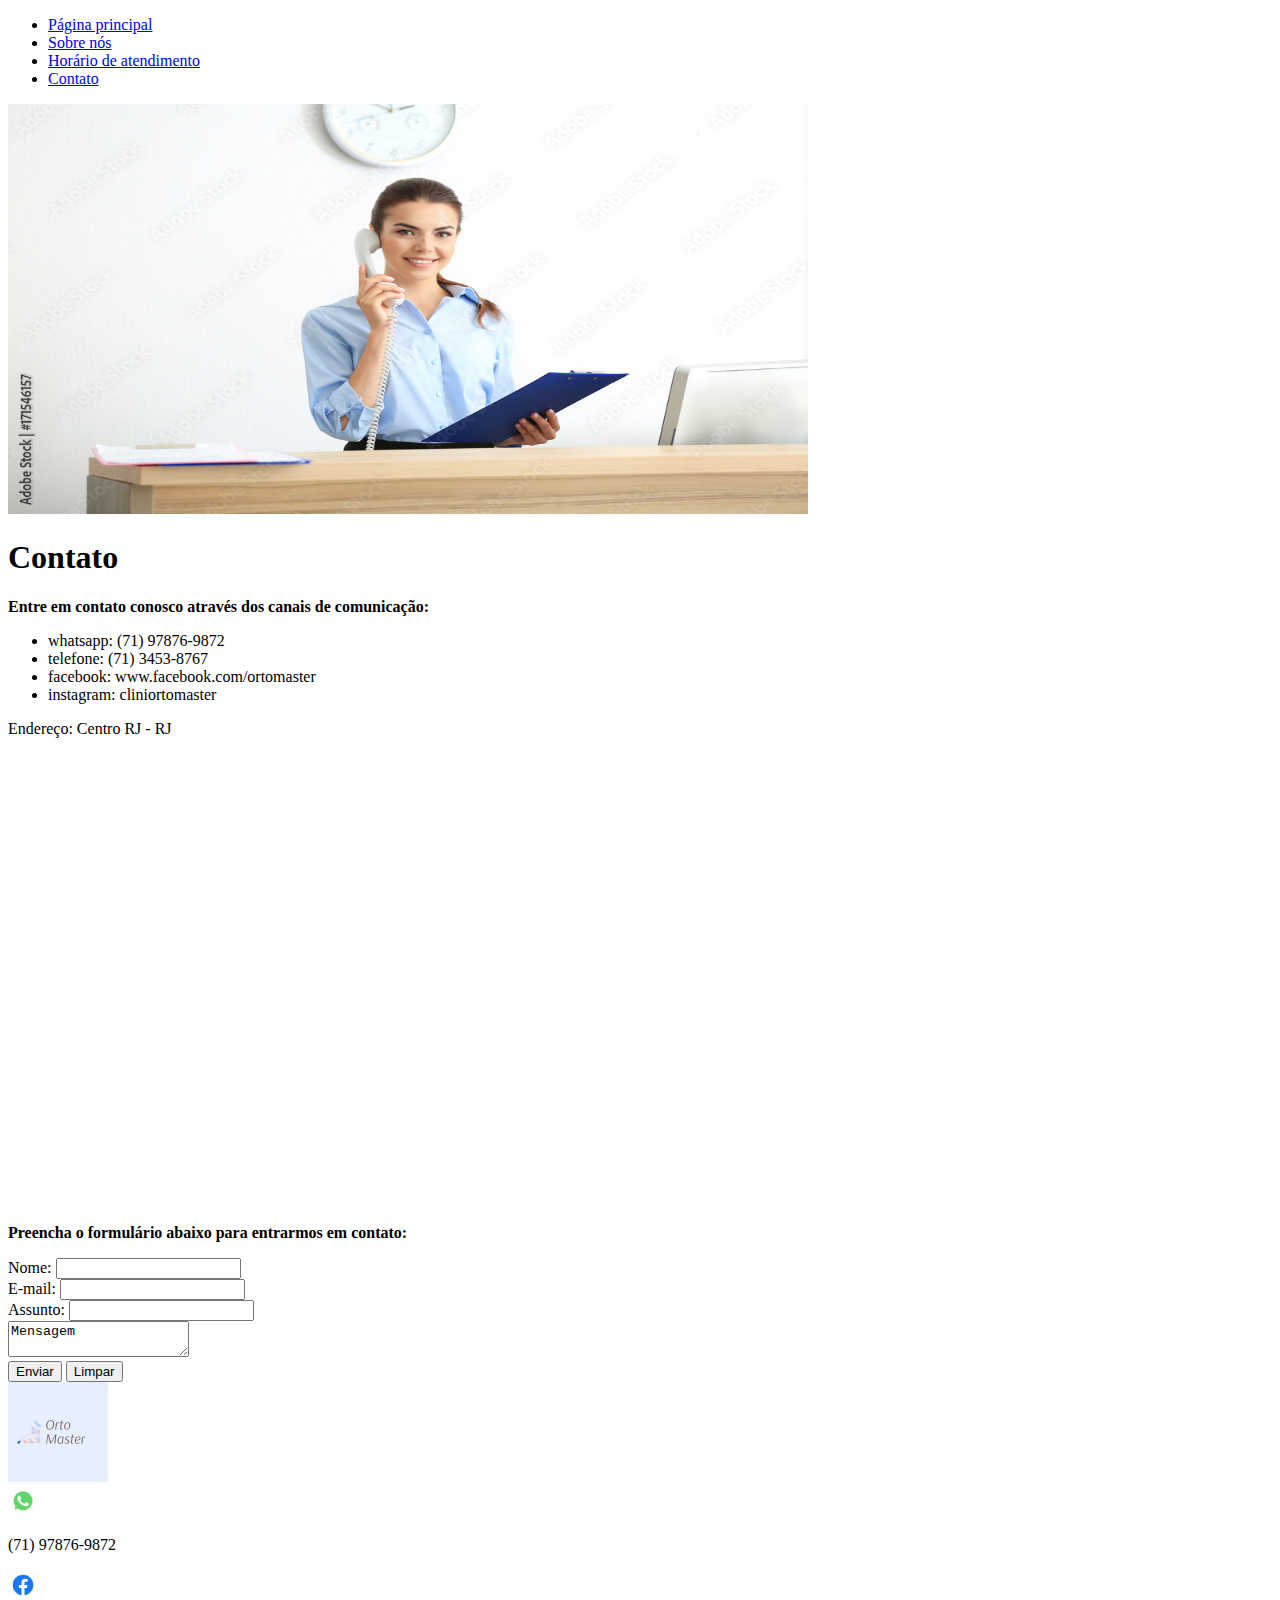
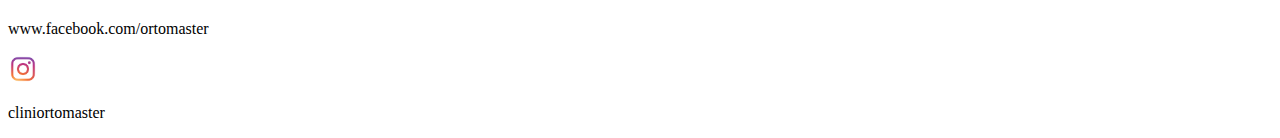
==== Primeira página HTML/projeto página web/contato.html @ 659bcafc "Projeto primeira página web" ====
<!DOCTYPE html>
<html lang="pt-br">
<head>
    <meta charset="UTF-8">
    <meta name="viewport" content="width=device-width, initial-scale=1.0">
    <title>Clínica Orto Master</title>
    <link rel="stylesheet" href="base.css">
</head>
<body>
    <div class="whepper">
        <div class="menu">
            <ul>
                <li><a href="principal.html" target="_blank">Página principal</a></li>
                <li><a href="sobre-nós.html" target="_blank">Sobre nós</a></li>
                <li><a href="horário.html" target="_blank">Horário de atendimento</a></li>
                <li><a href="#">Contato</a></li>
            </ul>
        </div>

        <div class="main">
            <div class="header">
                <img title="contato" alt="imagem de uma moça com o telefone no ouvido e segurando uma prancheta azul" src="contato.png" width="800px" height="410px">
            </div>

            <div class="content">
                <h1>Contato</h1>
                <p><b>Entre em contato conosco através dos canais de comunicação:</b></p>
                <ul>
                    <li>whatsapp: (71) 97876-9872</li>
                    <li>telefone: (71) 3453-8767</li>
                    <li>facebook: www.facebook.com/ortomaster</li>
                    <li>instagram: cliniortomaster</li>
                </ul>
                <p>Endereço: Centro RJ - RJ</p>
                <iframe src="https://www.google.com/maps/embed?pb=!1m18!1m12!1m3!1d14701.388307430403!2d-43.1884182338462!3d-22.900565768149306!2m3!1f0!2f0!3f0!3m2!1i1024!2i768!4f13.1!3m3!1m2!1s0x997f5e151c7217%3A0x7ffdf9c2fc30b97d!2sCentro%2C%20Rio%20de%20Janeiro%20-%20RJ!5e0!3m2!1spt-BR!2sbr!4v1694560014248!5m2!1spt-BR!2sbr" width="600" height="450" style="border:0;" allowfullscreen="" loading="lazy" referrerpolicy="no-referrer-when-downgrade"></iframe>
                <p><b>Preencha o formulário abaixo para entrarmos em contato:</b></p>
                <form>
                    <label>Nome: </label><input type="text" /><br>
                    <label>E-mail: </label><input type="email" /><br>
                    <label>Assunto: </label><input type="text" /><br>
                    <textarea name="Mensagem">Mensagem</textarea><br>
                    <button type="submit">Enviar</button>
                    <button type="reset">Limpar</button>
                </form>
            </div>

            <div class="footer">
                <img src="logo.png.png" width="100px" height="100px"><br>
                <img title="contato whatsapp" alt="ícone de contato whatsapp da clínica" src="whatsapp-colorido.png" width="30px" height="30px">
                <p>(71) 97876-9872</p>
                <img title="página facebook" alt="ícone da página do facebook da clínica" src="facebook-colorido.png" width="30px" height="30px">
                <p>www.facebook.com/ortomaster</p>
                <img title="página instagram" alt="ícone da página do instagram da clínica" src="instagram-colorido.png" width="30px" height="30px">
                <P>cliniortomaster</p> 
            </div>
        </div>
    </div>
</body>
</html>
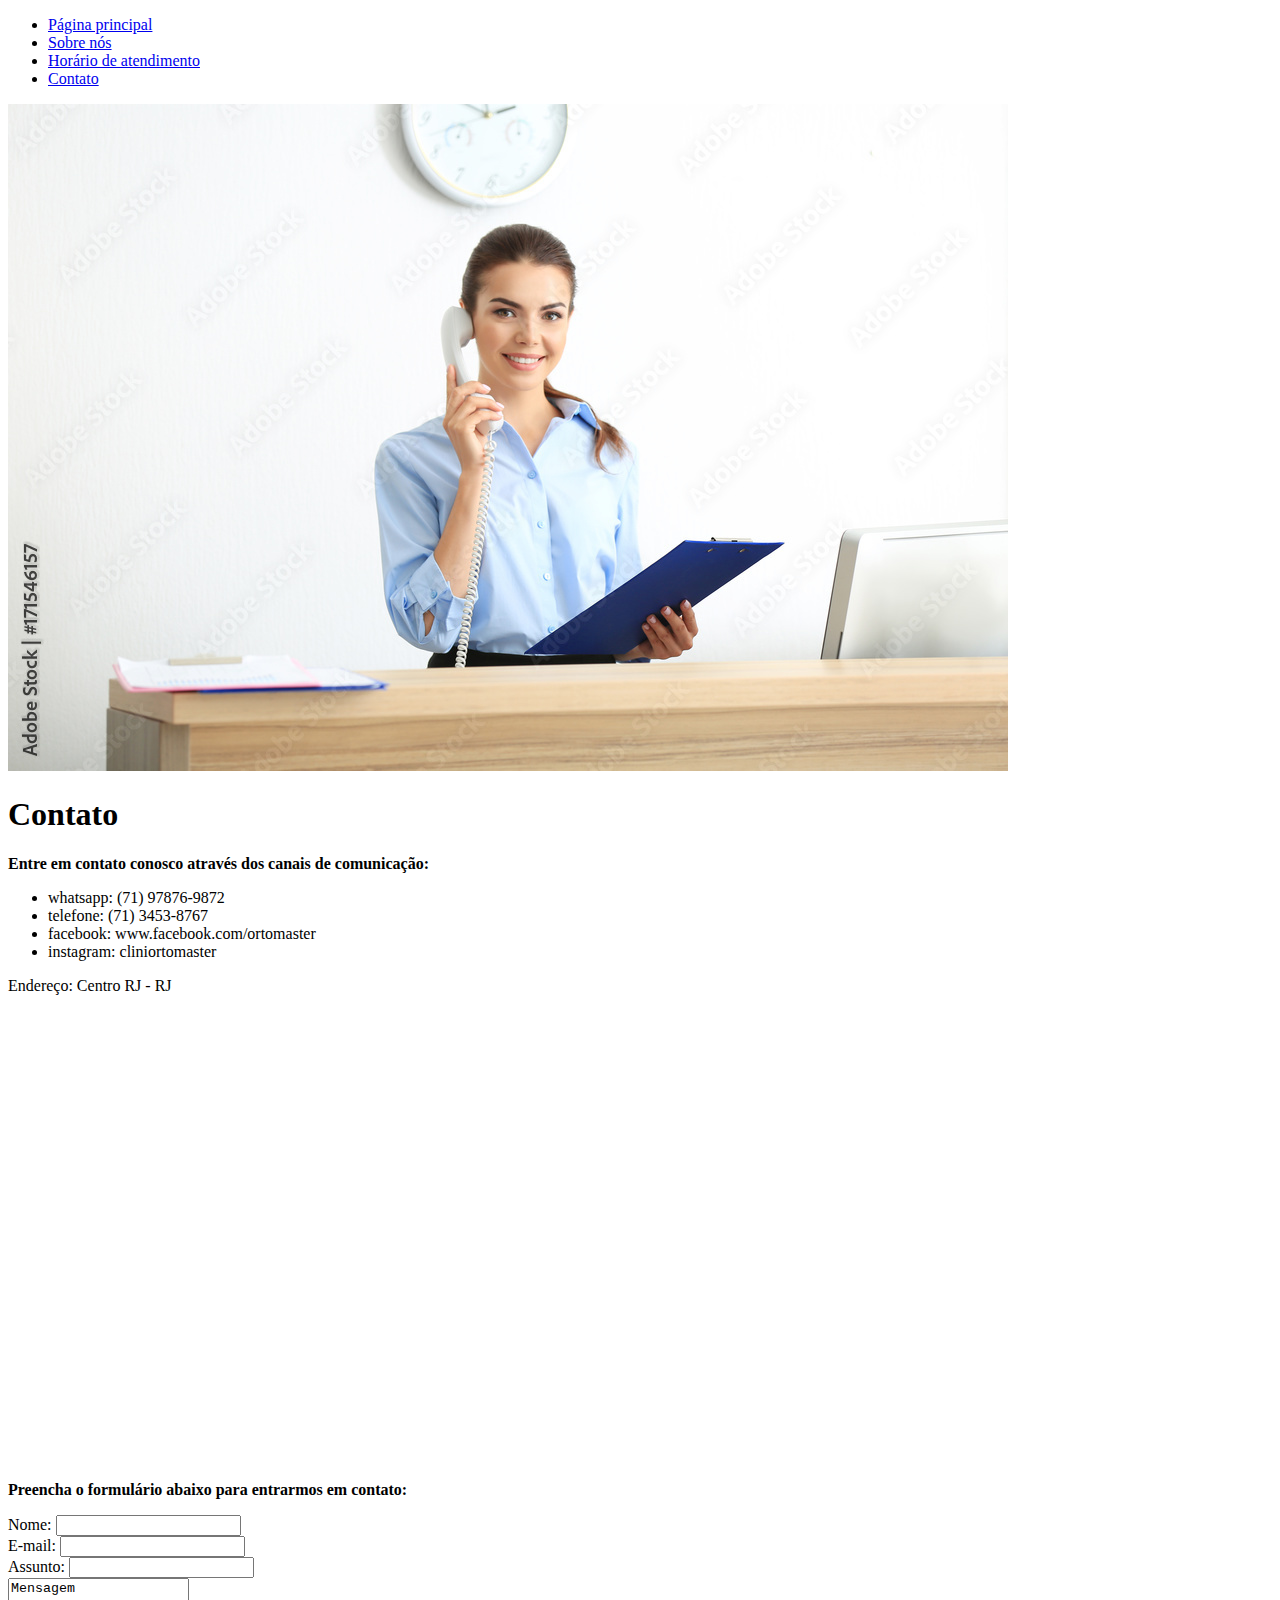
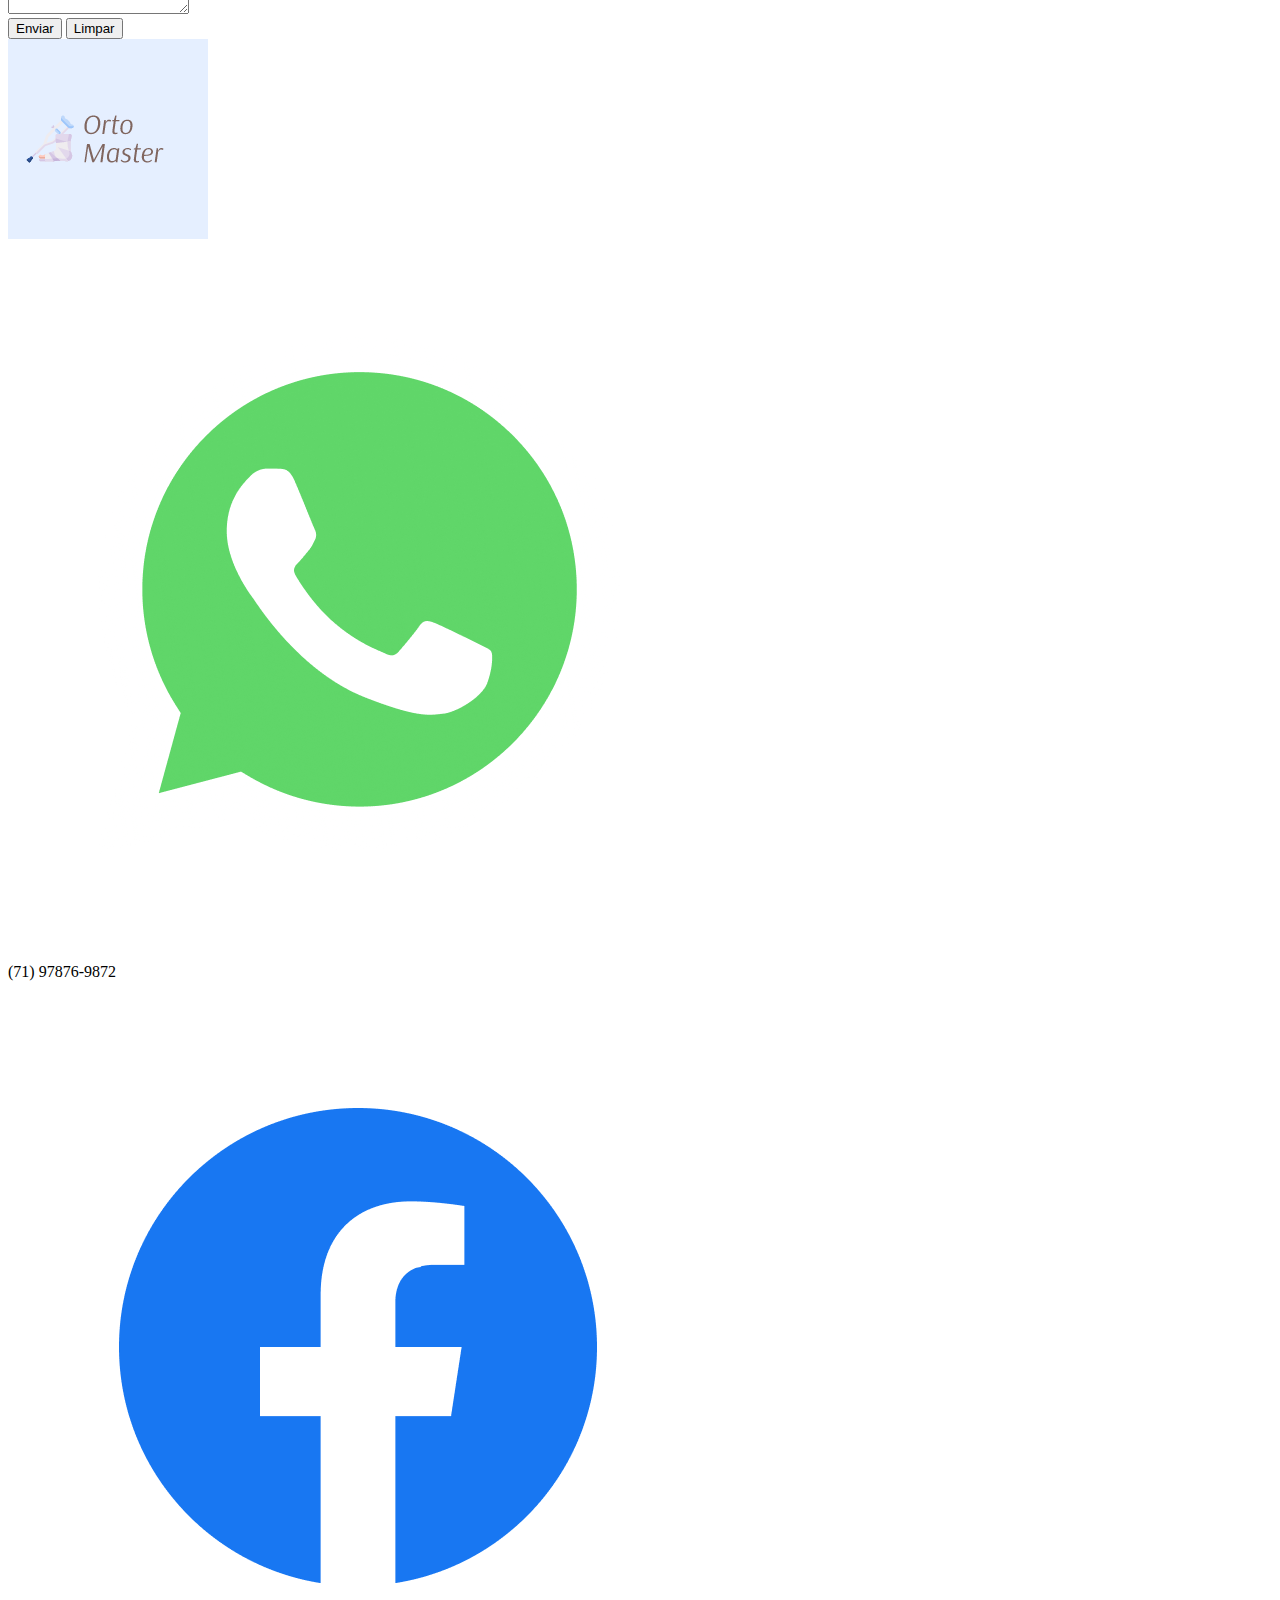
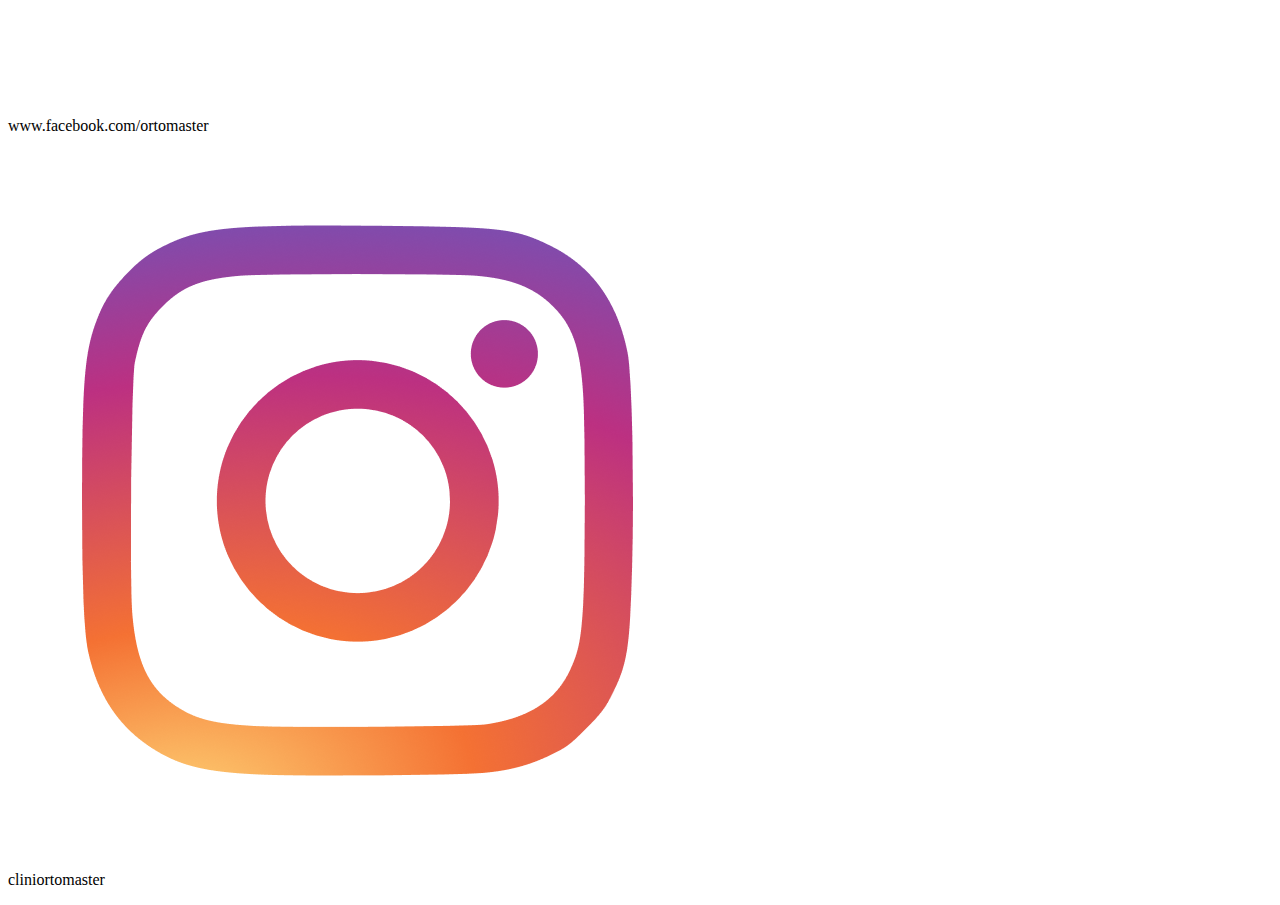
==== commit ee254298: "Alteração de arquivos" ====
--- a/Primeira página HTML/projeto página web/contato.html
+++ b/Primeira página HTML/projeto página web/contato.html
@@ -3,14 +3,14 @@
 <head>
     <meta charset="UTF-8">
     <meta name="viewport" content="width=device-width, initial-scale=1.0">
-    <title>Clínica Orto Master</title>
-    <link rel="stylesheet" href="base.css">
+    <title>Orto Master - Contato</title>
+    <link rel="stylesheet" href="./assets/CSS/#style.css">
 </head>
 <body>
     <div class="whepper">
         <div class="menu">
             <ul>
-                <li><a href="principal.html" target="_blank">Página principal</a></li>
+                <li><a href="principal.html">Página principal</a></li>
                 <li><a href="sobre-nós.html" target="_blank">Sobre nós</a></li>
                 <li><a href="horário.html" target="_blank">Horário de atendimento</a></li>
                 <li><a href="#">Contato</a></li>
@@ -19,7 +19,7 @@
 
         <div class="main">
             <div class="header">
-                <img title="contato" alt="imagem de uma moça com o telefone no ouvido e segurando uma prancheta azul" src="contato.png" width="800px" height="410px">
+                <img title="contato" alt="imagem de uma moça com o telefone no ouvido e segurando uma prancheta azul" src="./images/contato.png">
             </div>
 
             <div class="content">
@@ -45,12 +45,12 @@
             </div>
 
             <div class="footer">
-                <img src="logo.png.png" width="100px" height="100px"><br>
-                <img title="contato whatsapp" alt="ícone de contato whatsapp da clínica" src="whatsapp-colorido.png" width="30px" height="30px">
+                <img title="logotipo" alt="imagem do logotipo da clinica no rodapé" src="./images/logo.png.png"><br>
+                <img title="contato whatsapp" alt="ícone de contato whatsapp da clínica" src="./images/whatsapp-colorido.png">
                 <p>(71) 97876-9872</p>
-                <img title="página facebook" alt="ícone da página do facebook da clínica" src="facebook-colorido.png" width="30px" height="30px">
+                <img title="página do facebook" alt="ícone da página do facebook da clínica" src="./images/facebook-colorido.png">
                 <p>www.facebook.com/ortomaster</p>
-                <img title="página instagram" alt="ícone da página do instagram da clínica" src="instagram-colorido.png" width="30px" height="30px">
+                <img title="página do instagram" alt="ícone da página do instagram da clínica" src="./images/instagram-colorido.png">
                 <P>cliniortomaster</p> 
             </div>
         </div>
